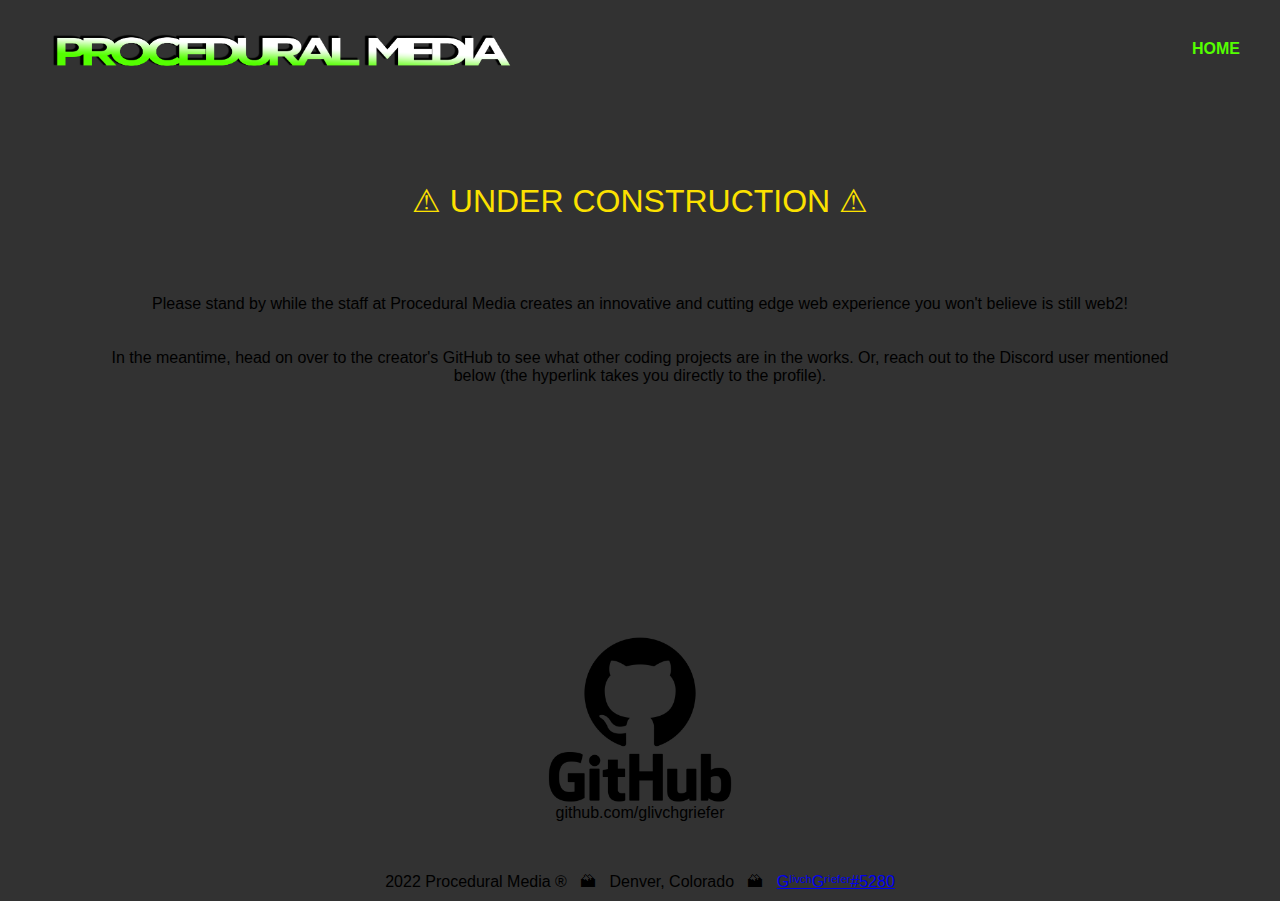
==== index.html @ 078db9fb "PMv0.1" ====
<!DOCTYPE html>
<html lang="en">
	<head>
		<title>Procedural Media</title>
		<link 	rel="icon" 
      			type="image/png" 
      			href="favicon.ico">
		<meta charset="utf-8" />
		<meta name  ="viewport" content="width-device-width, initial-scale=1" />
    	<link href="pm_base.css" rel="stylesheet" type="text/css">
    	<link href="mode_toggle.css" rel="stylesheet" type="text/css">
    </head>

	<body id="1">
		
		<!-- BUTTON FOR DARK MODE SWITCH??

		https://www.w3schools.com/howto/tryit.asp?filename=tryhow_js_toggle_dark_mode
		https://www.w3schools.com/howto/howto_css_switch.asp

		<label class="switch">
			<input type="checkbox">
			<span class="slider round" onClick="darkMode()"></span>
		</label>
		<script type="text/javascript">
			function darkMode() {
			   var element = document.body;
			   element.classList.toggle("dark-mode");
			}
		</script>
		-->
		<header>
			<a href="pages/index.html"><img class="style-logo" src="img/Procedural Media Header_edit.png" alt="Procedural Media Banner"></a>
			<nav class="style-nav">
				<ul>
					<li><a href="pages/index.html"><strong>Home</strong></a></li>
				</ul>
			</nav>
		</header>
		
		<article><br>
			<div class="wip">
				<p class="construction">&nbsp;&#9888;&nbsp;<br class="mobile-break">UNDER CONSTRUCTION<br class="mobile-break">&nbsp;&#9888;&nbsp;</p>
				<p>
					Please stand by while the staff at Procedural Media creates an innovative and cutting edge web experience you won't believe is still web2!
			  </p><br><br>
				<p>
				  In the meantime, head on over to the creator's GitHub to see what other coding projects are in the works. Or, reach out to the Discord user mentioned below (the hyperlink takes you directly to the profile).
				</p>
			</div>
			<div>
			<a href="https://www.github.com/glivchgriefer">
				<img class="gh_logo" src="img/GitHub-logo.png" alt="GitHub logo hyperlinked to https://www.github.com/glivchgriefer">
			</a>
			<p class="gh">github.com/glivchgriefer</p>
			</div>
		</article>
		
		<footer class="foot">
			<p>
				2022 Procedural Media ®<br class="mobile-break"> 
				&nbsp; &#127956; &nbsp; 
				Denver, Colorado 
				&nbsp; &#127956; &nbsp;<br class="mobile-break"> 
				<a href="https://discordapp.com/users/413590170479362058/">GˡⁱᵛᶜʰGʳⁱᵉᶠᵉʳ#5280</a></p>
		</footer>
		<!-- Delayed load script -->
		<script src="js/app.js"></script>
	</body>
</html>
---- pm_base.css ----
@charset "utf-8";

html,
html * {
	padding: 0;
	margin: 0;
	box-sizing: border-box;
	background-color: #323232;
	font-family: Gotham, "Helvetica Neue", Helvetica, Arial, "sans-serif";
}

/*.dark-mode {
	background-color: #111111;
}*/

header {
	padding: 32px;
}

footer {
	text-align: center;
	margin-left: auto;
	margin-right: auto;
	margin-bottom: 10px;
}
.style-logo {
	margin-left: auto;
	margin-right: auto;
	display: block;
	max-width: 300px;
}

.style-nav ul {
	list-style-type: none;
}

.style-nav ul li a {
	text-decoration: none;
	color: #54FF00;
	text-align: center;
	display: block;
	text-transform: uppercase;
	padding: 8px;
}

.construction {
	color: #FCE100;
	font-size: 105%;
	margin-top: 100px;
	margin-bottom: 75px;
}

.wip{
	margin-left: 100px;
	margin-right: 100px;
	margin-bottom: 250px;
	text-align: center;
}


.gh_logo {
	margin-left: auto;
	margin-right: auto;
	max-width: 128px;
	display: block;
}
.gh {
	margin-left: auto;
	margin-right: auto;
	text-align: center;
	margin-bottom: 50px;
}

@media screen and (min-width: 600px)  {
      .mobile-break { display: none; }
  }

/*Tablet View*/
@media (min-width: 768px){
	.style-nav ul li {
		display: inline-block;
	}
	.style-nav ul {
		text-align: center;
	}
	.style-logo {
		max-width: 500px;
	}
	.construction{
		font-size: 200%;
	}
}

/*Desktop View*/
@media (min-width: 1024px){
	.style-logo{
		float: left;
	}
	.style-nav {
		float: right;
	}
	.gh_logo {
		margin-left: auto;
		margin-right: auto;
		max-width: 300px;
		display: block;
	}
}
---- mode_toggle.css ----
@charset "utf-8";
/* The switch - the box around the slider */
.switch {
  flex: auto;
  position: relative;
  display: block;
  width: 30px;
  height: 17px;
}

/* Hide default HTML checkbox */
.switch input {
  opacity: 0;
  width: 0;
  height: 0;
}

/* The slider */
.slider {
  position: absolute;
  cursor: pointer;
  top: 0;
  left: 0;
  right: 0;
  bottom: 0;
  background-color: #8E8E8E;
  -webkit-transition: .4s;
  transition: .4s;
}

.slider:before {
  position: absolute;
  content: "";
  height: 10px;
  width: 10px;
  left: 3px;
  bottom: 3px;
  background-color: black;
  -webkit-transition: .4s;
  transition: .4s;
}

input:checked + .slider {
  background-color: #1E1E1E;
}

input:focus + .slider {
  box-shadow: 0 0 1px #2196F3;
}

input:checked + .slider:before {
  -webkit-transform: translateX(13px);
  -ms-transform: translateX(13px);
  transform: translateX(13px);
  content: "";
  background-color: #FDCD00;
}

/* Rounded sliders */
.slider.round {
  border-radius: 17px;
}

.slider.round:before {
  border-radius: 50%;
}
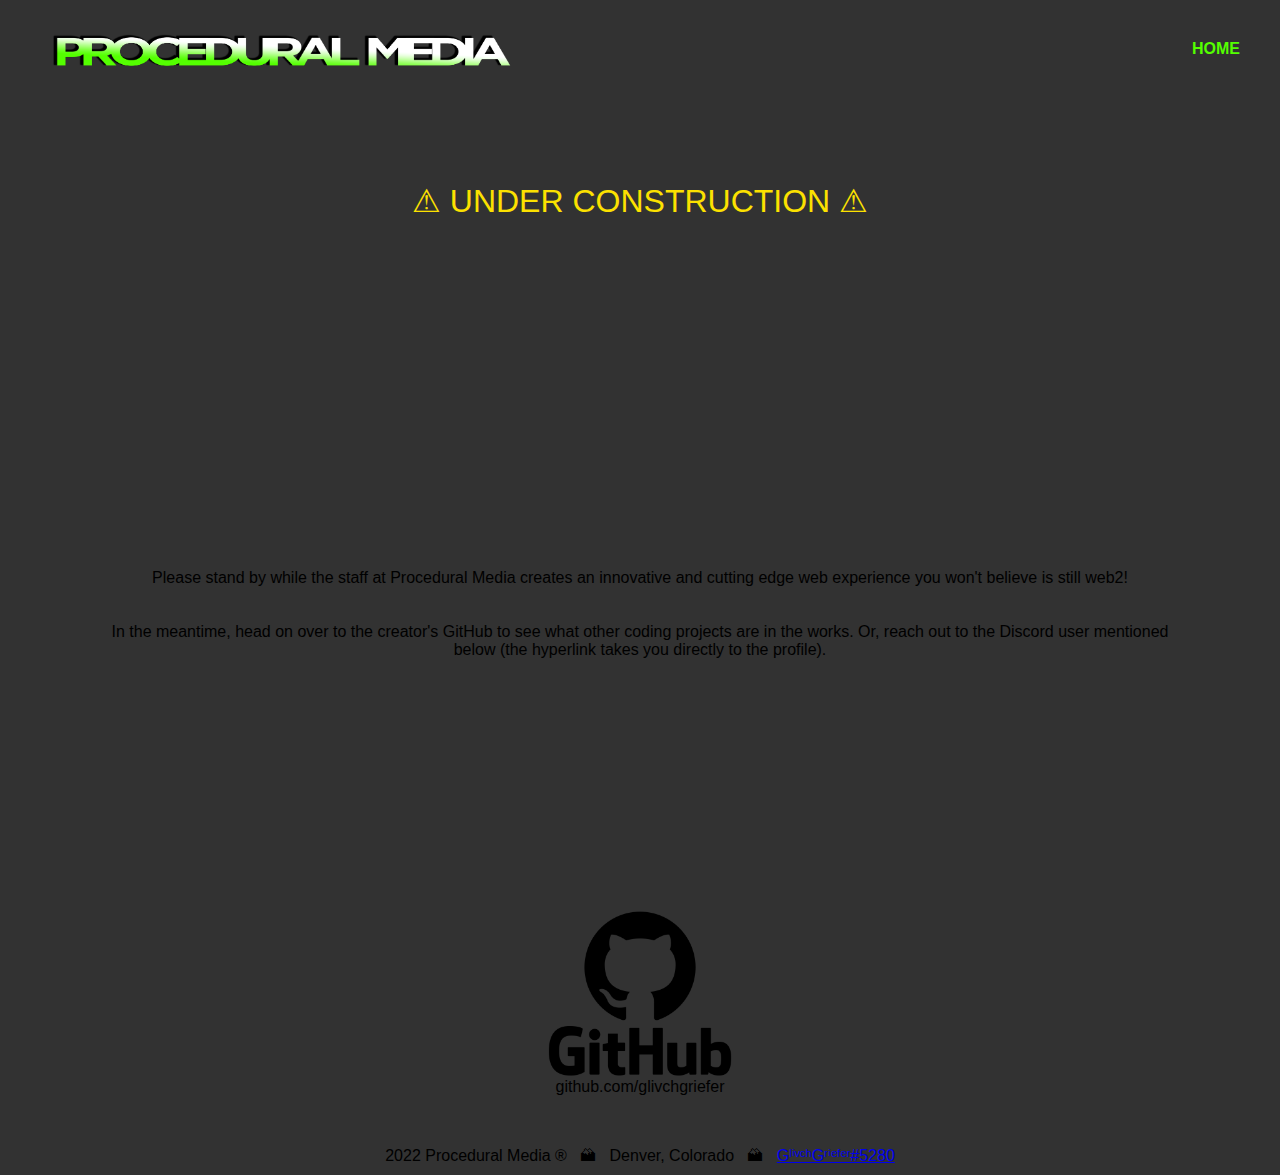
==== commit eeb3e105: "PMv0.1" ====
--- a/index.html
+++ b/index.html
@@ -2,9 +2,8 @@
 <html lang="en">
 	<head>
 		<title>Procedural Media</title>
-		<link 	rel="icon" 
-      			type="image/png" 
-      			href="favicon.ico">
+		<link rel="shortcut icon" href="favicon.ico" />
+		<link rel="apple-touch-icon" href="ProceduralMediaLogo.png" />
 		<meta charset="utf-8" />
 		<meta name  ="viewport" content="width-device-width, initial-scale=1" />
     	<link href="pm_base.css" rel="stylesheet" type="text/css">
@@ -41,6 +40,7 @@
 		<article><br>
 			<div class="wip">
 				<p class="construction">&nbsp;&#9888;&nbsp;<br class="mobile-break">UNDER CONSTRUCTION<br class="mobile-break">&nbsp;&#9888;&nbsp;</p>
+				<iframe src="https://giphy.com/embed/5C0E7ouokWeKDsK8bm" width="480" height="270" frameBorder="0" class="gif" allowFullScreen></iframe>
 				<p>
 					Please stand by while the staff at Procedural Media creates an innovative and cutting edge web experience you won't believe is still web2!
 			  </p><br><br>
--- a/pm_base.css
+++ b/pm_base.css
@@ -50,6 +50,12 @@
 	margin-bottom: 75px;
 }
 
+.gif {
+	margin-left: auto;
+	margin-right: auto;
+	max-width: 150px
+}
+
 .wip{
 	margin-left: 100px;
 	margin-right: 100px;
@@ -89,6 +95,9 @@
 	.construction{
 		font-size: 200%;
 	}
+	.gif {
+		max-width: 300px;
+	}
 }
 
 /*Desktop View*/
@@ -99,6 +108,9 @@
 	.style-nav {
 		float: right;
 	}
+	.gif {
+		max-width: 500px;
+	}
 	.gh_logo {
 		margin-left: auto;
 		margin-right: auto;
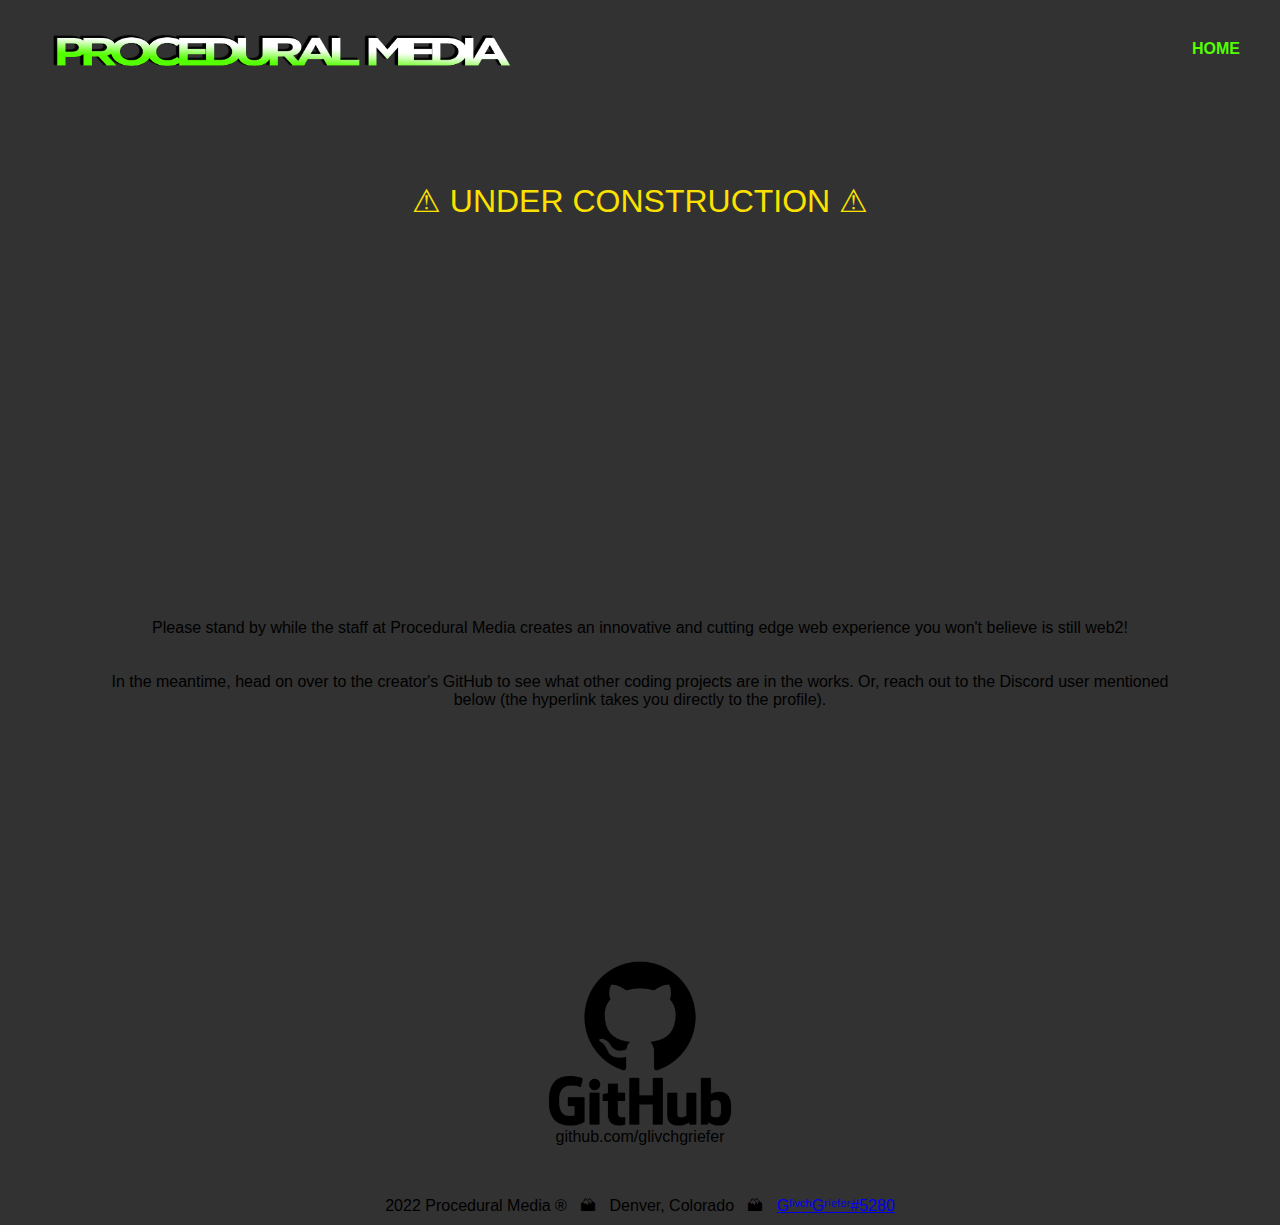
==== commit 816aae62: "PMv0.1" ====
--- a/index.html
+++ b/index.html
@@ -2,8 +2,8 @@
 <html lang="en">
 	<head>
 		<title>Procedural Media</title>
-		<link rel="shortcut icon" href="favicon.ico" />
-		<link rel="apple-touch-icon" href="ProceduralMediaLogo.png" />
+		<link rel="shortcut icon" href="https://cdn.discordapp.com/attachments/564008583411269633/937653277250715668/favicon.ico" />
+		<link rel="apple-touch-icon" href="https://cdn.discordapp.com/attachments/564008583411269633/937653263979937852/ProceduralMediaLogo.png" />
 		<meta charset="utf-8" />
 		<meta name  ="viewport" content="width-device-width, initial-scale=1" />
     	<link href="pm_base.css" rel="stylesheet" type="text/css">
--- a/pm_base.css
+++ b/pm_base.css
@@ -110,6 +110,7 @@
 	}
 	.gif {
 		max-width: 500px;
+		margin-bottom: 50px;
 	}
 	.gh_logo {
 		margin-left: auto;
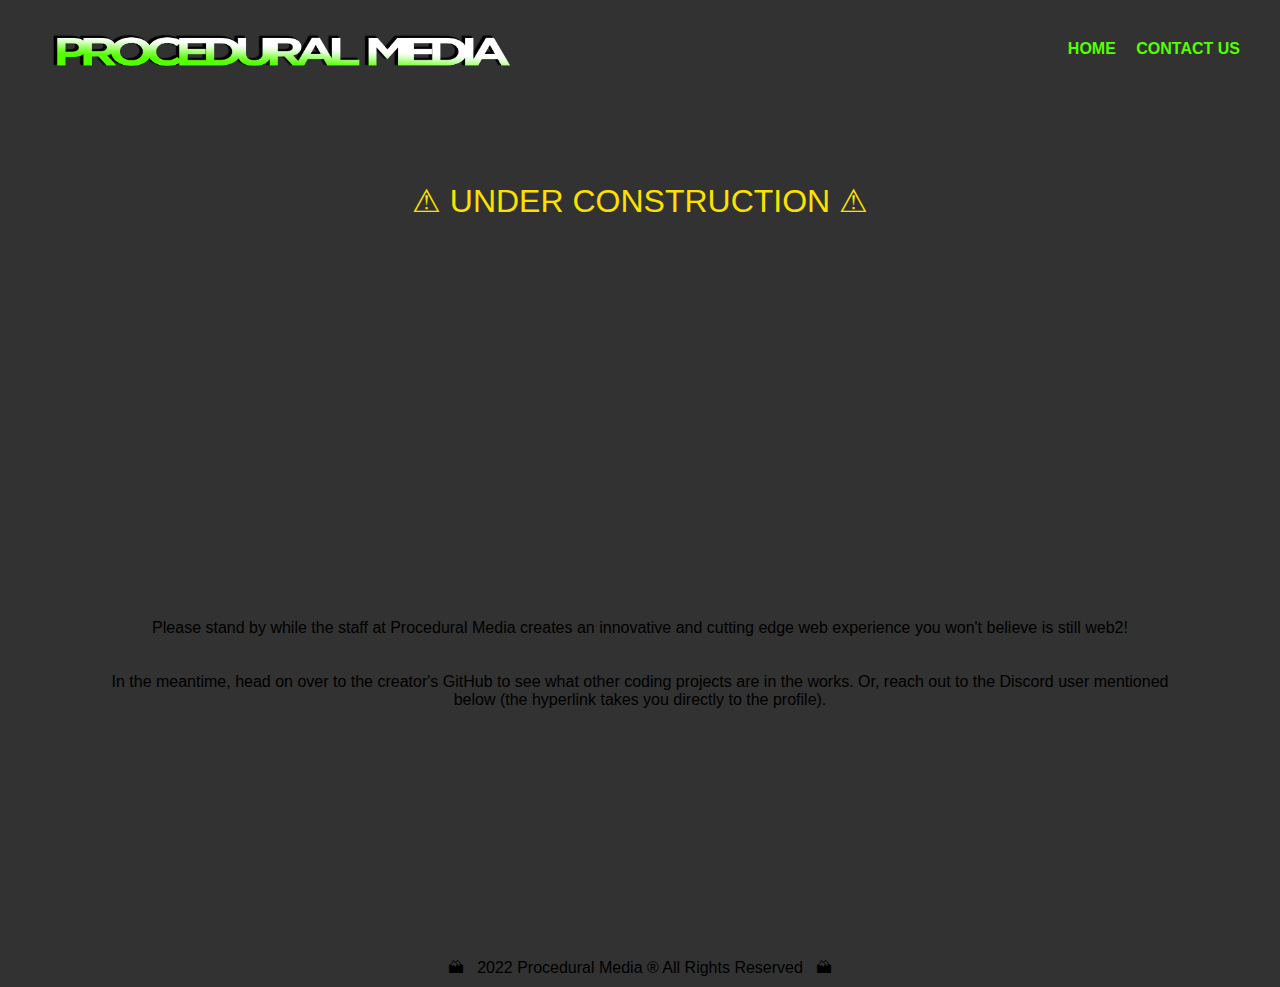
==== commit 90dff2ec: "PMv0.1.1" ====
--- a/index.html
+++ b/index.html
@@ -6,8 +6,8 @@
 		<link rel="apple-touch-icon" href="https://cdn.discordapp.com/attachments/564008583411269633/937653263979937852/ProceduralMediaLogo.png" />
 		<meta charset="utf-8" />
 		<meta name  ="viewport" content="width-device-width, initial-scale=1" />
-    	<link href="pm_base.css" rel="stylesheet" type="text/css">
-    	<link href="mode_toggle.css" rel="stylesheet" type="text/css">
+    	<link href="css/pm_base.css" rel="stylesheet" type="text/css">
+    	<link href="css/mode_toggle.css" rel="stylesheet" type="text/css">
     </head>
 
 	<body id="1">
@@ -29,10 +29,11 @@
 		</script>
 		-->
 		<header>
-			<a href="pages/index.html"><img class="style-logo" src="img/Procedural Media Header_edit.png" alt="Procedural Media Banner"></a>
+			<a href="index.html"><img class="style-logo" src="img/Procedural Media Header_edit.png" alt="Procedural Media Banner"></a>
 			<nav class="style-nav">
 				<ul>
-					<li><a href="pages/index.html"><strong>Home</strong></a></li>
+					<li><a href="index.html"><strong>Home</strong></a></li>
+					<li><a href="pages/contact.html"><strong>Contact Us</strong></a></li>
 				</ul>
 			</nav>
 		</header>
@@ -48,23 +49,20 @@
 				  In the meantime, head on over to the creator's GitHub to see what other coding projects are in the works. Or, reach out to the Discord user mentioned below (the hyperlink takes you directly to the profile).
 				</p>
 			</div>
-			<div>
-			<a href="https://www.github.com/glivchgriefer">
-				<img class="gh_logo" src="img/GitHub-logo.png" alt="GitHub logo hyperlinked to https://www.github.com/glivchgriefer">
-			</a>
-			<p class="gh">github.com/glivchgriefer</p>
-			</div>
 		</article>
 		
 		<footer class="foot">
 			<p>
-				2022 Procedural Media ®<br class="mobile-break"> 
-				&nbsp; &#127956; &nbsp; 
-				Denver, Colorado 
-				&nbsp; &#127956; &nbsp;<br class="mobile-break"> 
-				<a href="https://discordapp.com/users/413590170479362058/">GˡⁱᵛᶜʰGʳⁱᵉᶠᵉʳ#5280</a></p>
+				&nbsp; &#127956; &nbsp;
+				<br class="mobile-break">2022 Procedural Media ® 
+				<br class="mobile-break">All Rights Reserved
+				<br class="mobile-break">
+				&nbsp; &#127956; &nbsp;
+			</p>
 		</footer>
-		<!-- Delayed load script -->
+		<!-- Delayed load script 
 		<script src="js/app.js"></script>
+		-->
+		
 	</body>
 </html>--- a/css/pm_base.css
+++ b/css/pm_base.css
@@ -0,0 +1,101 @@
+@charset "utf-8";
+
+html,
+html * {
+	padding: 0;
+	margin: 0;
+	box-sizing: border-box;
+	background-color: #323232;
+	font-family: Gotham, "Helvetica Neue", Helvetica, Arial, "sans-serif";
+}
+
+/*.dark-mode {
+	background-color: #111111;
+}*/
+
+header {
+	padding: 32px;
+}
+
+footer {
+	text-align: center;
+	margin-left: auto;
+	margin-right: auto;
+	margin-bottom: 10px;
+}
+.style-logo {
+	margin-left: auto;
+	margin-right: auto;
+	display: block;
+	max-width: 300px;
+}
+
+.style-nav ul {
+	list-style-type: none;
+}
+
+.style-nav ul li a {
+	text-decoration: none;
+	color: #54FF00;
+	text-align: center;
+	display: block;
+	text-transform: uppercase;
+	padding: 8px;
+}
+
+.construction {
+	color: #FCE100;
+	font-size: 105%;
+	margin-top: 100px;
+	margin-bottom: 75px;
+}
+
+.gif {
+	margin-left: auto;
+	margin-right: auto;
+	max-width: 150px
+}
+
+.wip{
+	margin-left: 100px;
+	margin-right: 100px;
+	margin-bottom: 250px;
+	text-align: center;
+}
+
+@media screen and (min-width: 600px)  {
+      .mobile-break { display: none; }
+  }
+
+/*Tablet View*/
+@media (min-width: 768px){
+	.style-nav ul li {
+		display: inline-block;
+	}
+	.style-nav ul {
+		text-align: center;
+	}
+	.style-logo {
+		max-width: 500px;
+	}
+	.construction{
+		font-size: 200%;
+	}
+	.gif {
+		max-width: 300px;
+	}
+}
+
+/*Desktop View*/
+@media (min-width: 1024px){
+	.style-logo{
+		float: left;
+	}
+	.style-nav {
+		float: right;
+	}
+	.gif {
+		max-width: 500px;
+		margin-bottom: 50px;
+	}
+}
--- a/css/mode_toggle.css
+++ b/css/mode_toggle.css
@@ -0,0 +1,66 @@
+@charset "utf-8";
+/* The switch - the box around the slider */
+.switch {
+  flex: auto;
+  position: relative;
+  display: block;
+  width: 30px;
+  height: 17px;
+}
+
+/* Hide default HTML checkbox */
+.switch input {
+  opacity: 0;
+  width: 0;
+  height: 0;
+}
+
+/* The slider */
+.slider {
+  position: absolute;
+  cursor: pointer;
+  top: 0;
+  left: 0;
+  right: 0;
+  bottom: 0;
+  background-color: #8E8E8E;
+  -webkit-transition: .4s;
+  transition: .4s;
+}
+
+.slider:before {
+  position: absolute;
+  content: "";
+  height: 10px;
+  width: 10px;
+  left: 3px;
+  bottom: 3px;
+  background-color: black;
+  -webkit-transition: .4s;
+  transition: .4s;
+}
+
+input:checked + .slider {
+  background-color: #1E1E1E;
+}
+
+input:focus + .slider {
+  box-shadow: 0 0 1px #2196F3;
+}
+
+input:checked + .slider:before {
+  -webkit-transform: translateX(13px);
+  -ms-transform: translateX(13px);
+  transform: translateX(13px);
+  content: "";
+  background-color: #FDCD00;
+}
+
+/* Rounded sliders */
+.slider.round {
+  border-radius: 17px;
+}
+
+.slider.round:before {
+  border-radius: 50%;
+}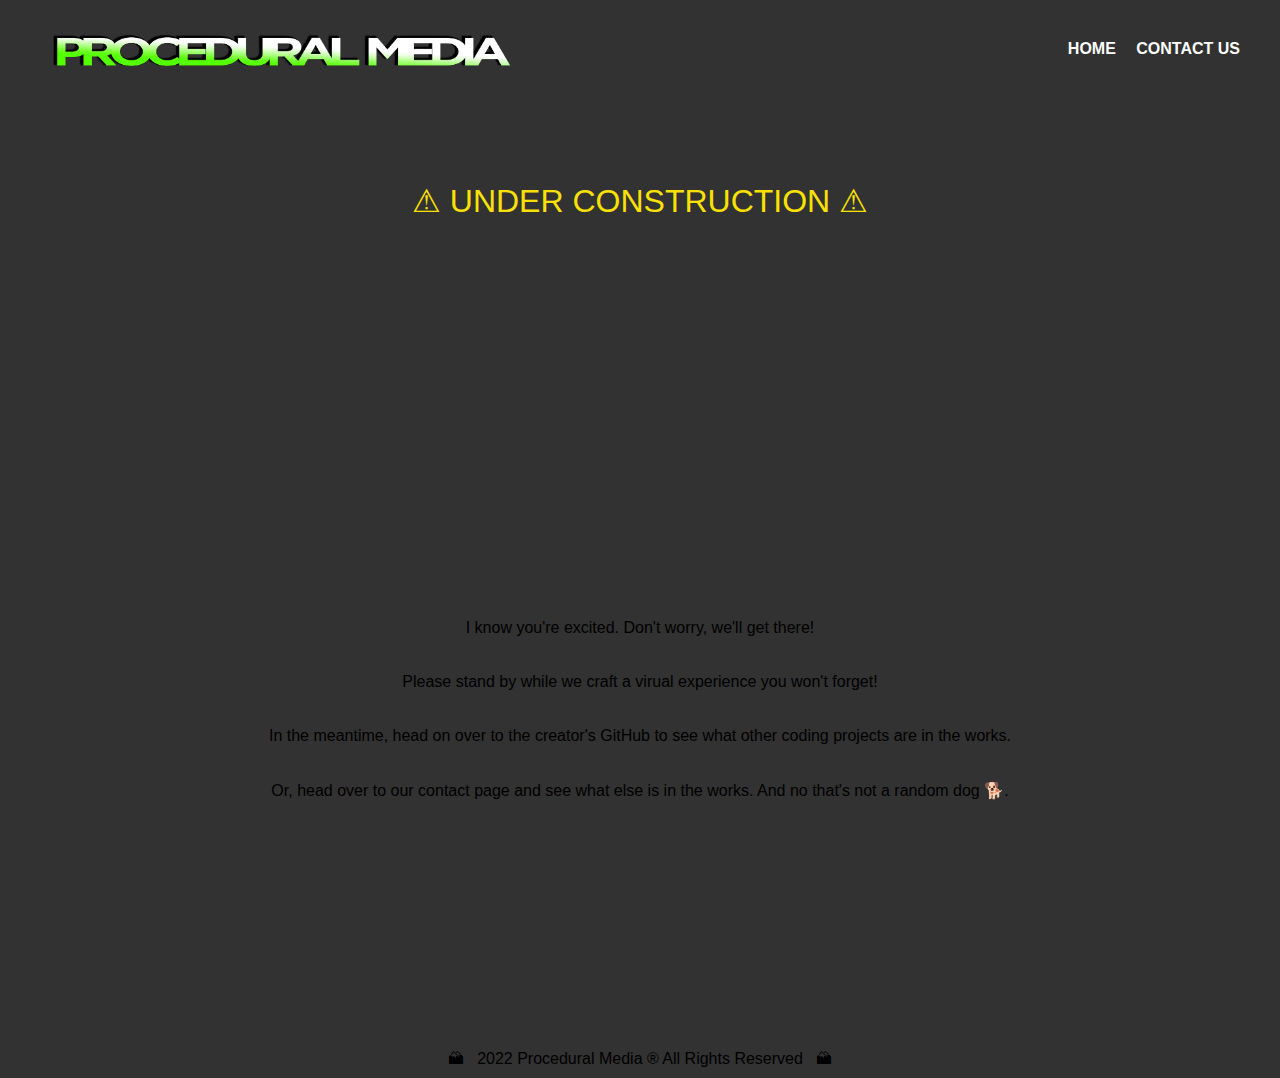
==== commit e386ed21: "PMv0.1.1" ====
--- a/index.html
+++ b/index.html
@@ -43,11 +43,17 @@
 				<p class="construction">&nbsp;&#9888;&nbsp;<br class="mobile-break">UNDER CONSTRUCTION<br class="mobile-break">&nbsp;&#9888;&nbsp;</p>
 				<iframe src="https://giphy.com/embed/5C0E7ouokWeKDsK8bm" width="480" height="270" frameBorder="0" class="gif" allowFullScreen></iframe>
 				<p>
-					Please stand by while the staff at Procedural Media creates an innovative and cutting edge web experience you won't believe is still web2!
-			  </p><br><br>
+					I know you're excited. Don't worry, we'll get there!
+			 	</p><br><br>
 				<p>
-				  In the meantime, head on over to the creator's GitHub to see what other coding projects are in the works. Or, reach out to the Discord user mentioned below (the hyperlink takes you directly to the profile).
-				</p>
+					Please stand by while we craft a virual experience you won't forget!
+			 	</p><br><br>
+				<p>
+				  In the meantime, head on over to the creator's GitHub to see what other coding projects are in the works.
+				</p><br><br>
+				<p>
+					Or, head over to our contact page and see what else is in the works. And no that's not a random dog &#128021;.
+			 	</p>
 			</div>
 		</article>
 		
--- a/css/pm_base.css
+++ b/css/pm_base.css
@@ -94,6 +94,9 @@
 	.style-nav {
 		float: right;
 	}
+	.style-nav ul li a{
+		color: white;
+	}
 	.gif {
 		max-width: 500px;
 		margin-bottom: 50px;
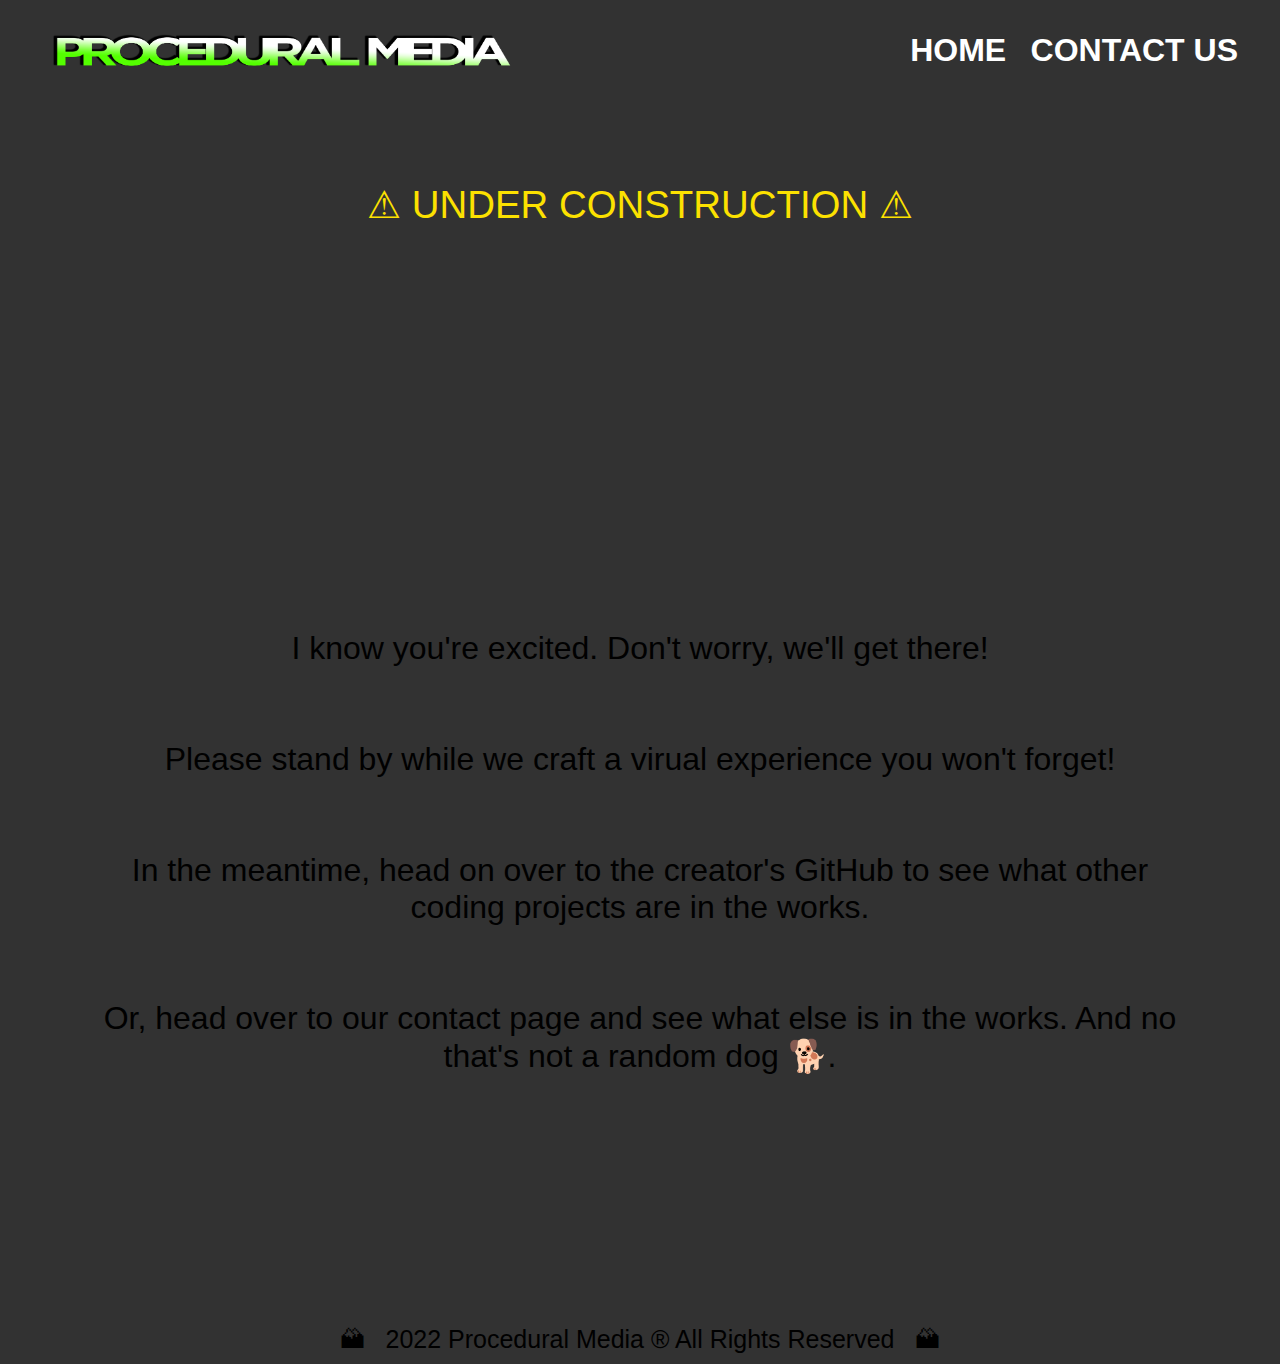
==== commit 63e7a5eb: "PMv0.1.2.0" ====
--- a/index.html
+++ b/index.html
@@ -56,7 +56,6 @@
 			 	</p>
 			</div>
 		</article>
-		
 		<footer class="foot">
 			<p>
 				&nbsp; &#127956; &nbsp;
--- a/css/pm_base.css
+++ b/css/pm_base.css
@@ -18,6 +18,7 @@
 }
 
 footer {
+	font-size: 15px;
 	text-align: center;
 	margin-left: auto;
 	margin-right: auto;
@@ -40,12 +41,14 @@
 	text-align: center;
 	display: block;
 	text-transform: uppercase;
-	padding: 8px;
+	padding-left: 10px;
+	padding-right: 10px;
+	font-size: 2.5vw;
 }
 
 .construction {
 	color: #FCE100;
-	font-size: 105%;
+	font-size: 3vw;
 	margin-top: 100px;
 	margin-bottom: 75px;
 }
@@ -57,6 +60,7 @@
 }
 
 .wip{
+	font-size: 2.5vw;
 	margin-left: 100px;
 	margin-right: 100px;
 	margin-bottom: 250px;
@@ -78,11 +82,11 @@
 	.style-logo {
 		max-width: 500px;
 	}
-	.construction{
-		font-size: 200%;
-	}
 	.gif {
 		max-width: 300px;
+	}
+	footer {
+		font-size: 25px;
 	}
 }
 
@@ -102,3 +106,5 @@
 		margin-bottom: 50px;
 	}
 }
+.map {
+}
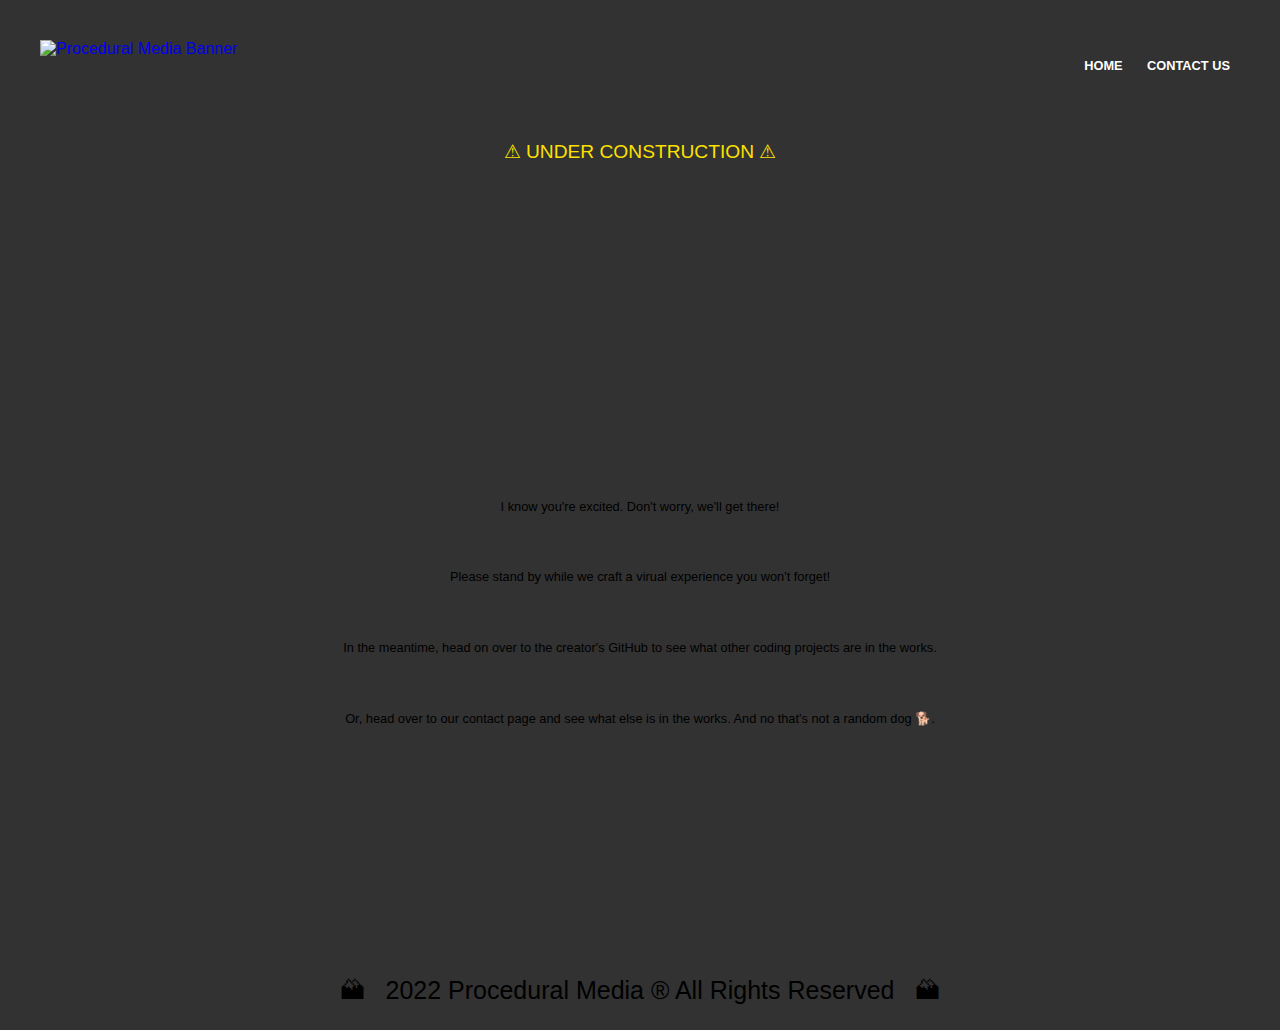
==== commit 688fbb01: "PMv0.1.3.1" ====
--- a/index.html
+++ b/index.html
@@ -6,34 +6,16 @@
 		<link rel="apple-touch-icon" href="https://cdn.discordapp.com/attachments/564008583411269633/937653263979937852/ProceduralMediaLogo.png" />
 		<meta charset="utf-8" />
 		<meta name  ="viewport" content="width-device-width, initial-scale=1" />
-    	<link href="css/pm_base.css" rel="stylesheet" type="text/css">
-    	<link href="css/mode_toggle.css" rel="stylesheet" type="text/css">
+    	<link href="pages/home/css/pm_base.css" rel="stylesheet" type="text/css">
     </head>
 
 	<body id="1">
-		
-		<!-- BUTTON FOR DARK MODE SWITCH??
-
-		https://www.w3schools.com/howto/tryit.asp?filename=tryhow_js_toggle_dark_mode
-		https://www.w3schools.com/howto/howto_css_switch.asp
-
-		<label class="switch">
-			<input type="checkbox">
-			<span class="slider round" onClick="darkMode()"></span>
-		</label>
-		<script type="text/javascript">
-			function darkMode() {
-			   var element = document.body;
-			   element.classList.toggle("dark-mode");
-			}
-		</script>
-		-->
 		<header>
-			<a href="index.html"><img class="style-logo" src="img/Procedural Media Header_edit.png" alt="Procedural Media Banner"></a>
+			<a href="pages/home/index.html"><img class="style-logo" src="pages/home/img/Procedural Media Header_edit.png" alt="Procedural Media Banner"></a>
 			<nav class="style-nav">
 				<ul>
-					<li><a href="index.html"><strong>Home</strong></a></li>
-					<li><a href="pages/contact.html"><strong>Contact Us</strong></a></li>
+					<li><a href="pages/home/index.html"><strong>Home</strong></a></li>
+					<li><a href="pages/contact/contact.html"><strong>Contact Us</strong></a></li>
 				</ul>
 			</nav>
 		</header>
@@ -64,10 +46,6 @@
 				<br class="mobile-break">
 				&nbsp; &#127956; &nbsp;
 			</p>
-		</footer>
-		<!-- Delayed load script 
-		<script src="js/app.js"></script>
-		-->
-		
+		</footer>		
 	</body>
 </html>--- a/pages/home/css/pm_base.css
+++ b/pages/home/css/pm_base.css
@@ -0,0 +1,153 @@
+@charset "utf-8";
+
+html,
+html * {
+	box-sizing: border-box;
+	background-color: #323232;
+	font-family: Gotham, "Helvetica Neue", Helvetica, Arial, "sans-serif";
+}
+
+/*.dark-mode {
+	background-color: #111111;
+}*/
+
+header {
+	padding: 32px;
+}
+
+footer {
+	font-size: 15px;
+	text-align: center;
+	margin-left: auto;
+	margin-right: auto;
+	margin-bottom: 10px;
+}
+.style-logo {
+	margin-left: auto;
+	margin-right: auto;
+	display: block;
+	max-width: 300px;
+}
+
+.style-logo:hover {
+	transform: scale(1.25) translateX(1vw);
+}
+
+.style-nav ul {
+	list-style-type: none;
+}
+
+.style-nav ul li a {
+	text-decoration: none;
+	color: #54FF00;
+	text-align: center;
+	display: block;
+	text-transform: uppercase;
+	padding-left: 10px;
+	padding-right: 10px;
+	font-size: 1vw;
+}
+
+.construction {
+	color: #FCE100;
+	font-size: 1.5vw;
+	margin-top: 50px;
+	margin-bottom: 50px;
+}
+
+#3D_fiddle {
+	margin-left: 50vw;
+}
+
+.wip{
+	font-size: 1vw;
+	margin-bottom: 250px;
+	text-align: center;
+}
+
+@media screen and (min-width: 600px)  {
+      .mobile-break { display: none; }
+  }
+
+/*Tablet View*/
+@media (min-width: 768px){
+	.style-nav ul li {
+		display: inline-block;
+	}
+	.style-nav ul {
+		text-align: center;
+	}
+	.style-logo {
+		max-width: 500px;
+	}
+	.gif {
+		max-width: 300px;
+	}
+	footer {
+		font-size: 25px;
+	}
+}
+
+/*Desktop View*/
+@media (min-width: 1024px){
+	.style-logo{
+		float: left;
+	}
+	.style-nav {
+		float: right;
+	}
+	.style-nav ul li a{
+		color: white;
+	}
+	#home:hover {
+	transform: scale(1.5);
+	background: rgba(255, 255, 255, 0);
+	}
+	#contact:hover {
+	transform: scale(1.5) translateX(-2vw);
+	background: rgba(255, 255, 255, 0);
+	}
+	.main {
+		width: 1000px;
+		text-align: center;
+		margin: auto;
+	}
+	
+	.icon {
+		max-width: 250px;
+	}
+	.examples {
+		display: grid;
+		grid-template-rows: repeat(3, 1fr);
+		grid-template-columns: auto;
+		text-align: center;
+		padding-top: 10vw;
+		padding-bottom: 10vw;
+		width: 1080px;
+  		margin: auto;
+		
+	}
+	#me {
+		display: grid;
+		grid-row-start: 1;
+    }
+	
+	#me img {
+		max-height: 15vw;
+	}
+	.examples h1 {
+		font-size: 2vw;
+	}
+	#item1 {
+		display: grid;
+		grid-row-start: 1;
+	}
+	#item2 {
+		display: grid;
+		grid-row-start: 3;
+	}
+	item3 {
+		display: grid;
+		grid-row-start: 2;
+	}
+}
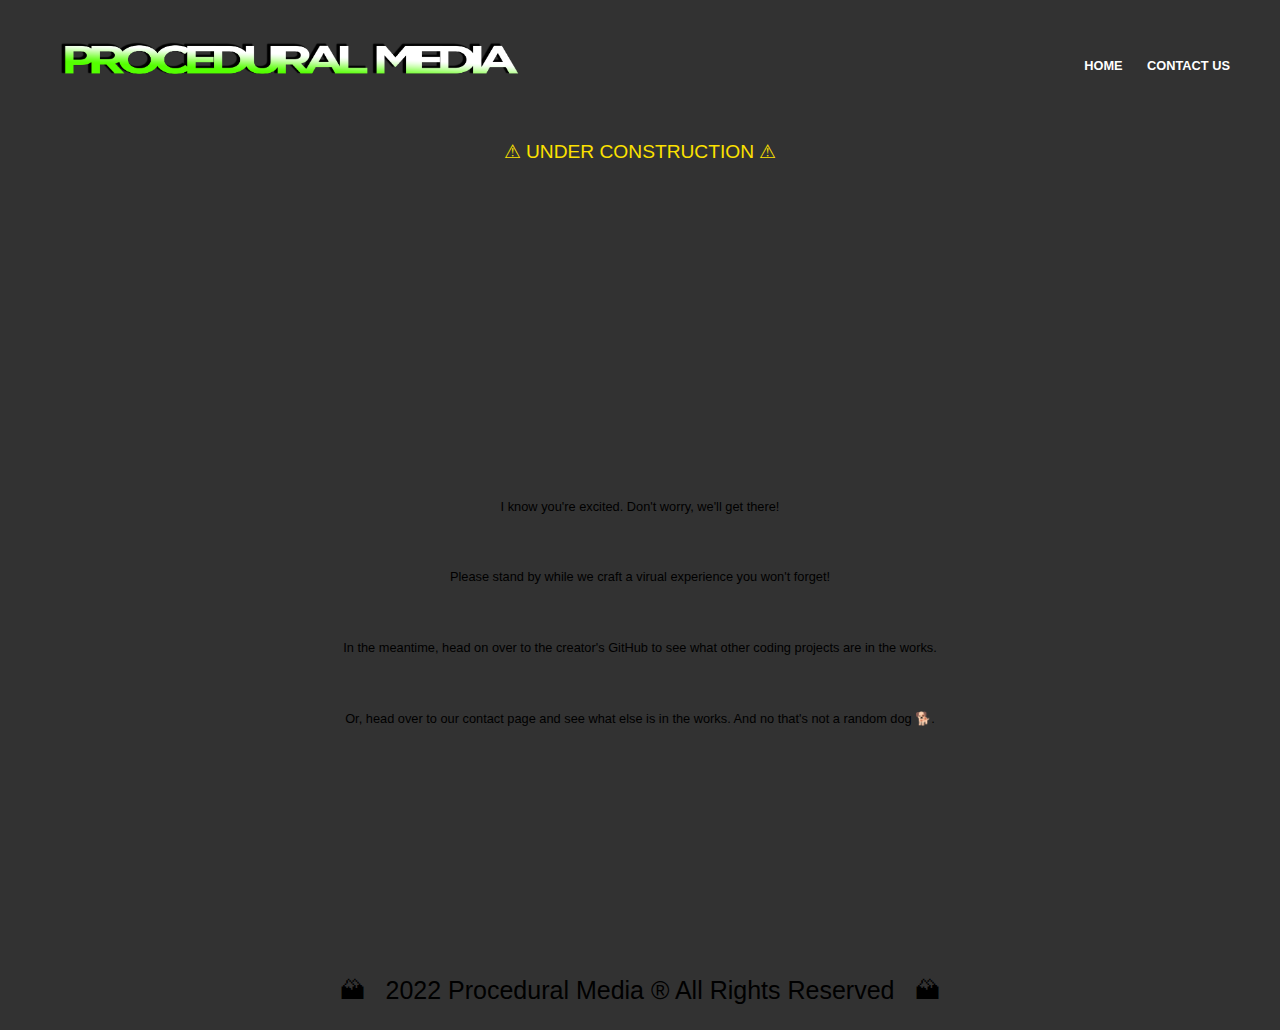
==== commit db092e2a: "PMv0.1.3.2" ====
--- a/index.html
+++ b/index.html
@@ -11,10 +11,10 @@
 
 	<body id="1">
 		<header>
-			<a href="pages/home/index.html"><img class="style-logo" src="pages/home/img/Procedural Media Header_edit.png" alt="Procedural Media Banner"></a>
+			<a href="index.html"><img class="style-logo" src="img/Procedural Media Header_edit.png" alt="Procedural Media Banner"></a>
 			<nav class="style-nav">
 				<ul>
-					<li><a href="pages/home/index.html"><strong>Home</strong></a></li>
+					<li><a href="index.html"><strong>Home</strong></a></li>
 					<li><a href="pages/contact/contact.html"><strong>Contact Us</strong></a></li>
 				</ul>
 			</nav>
